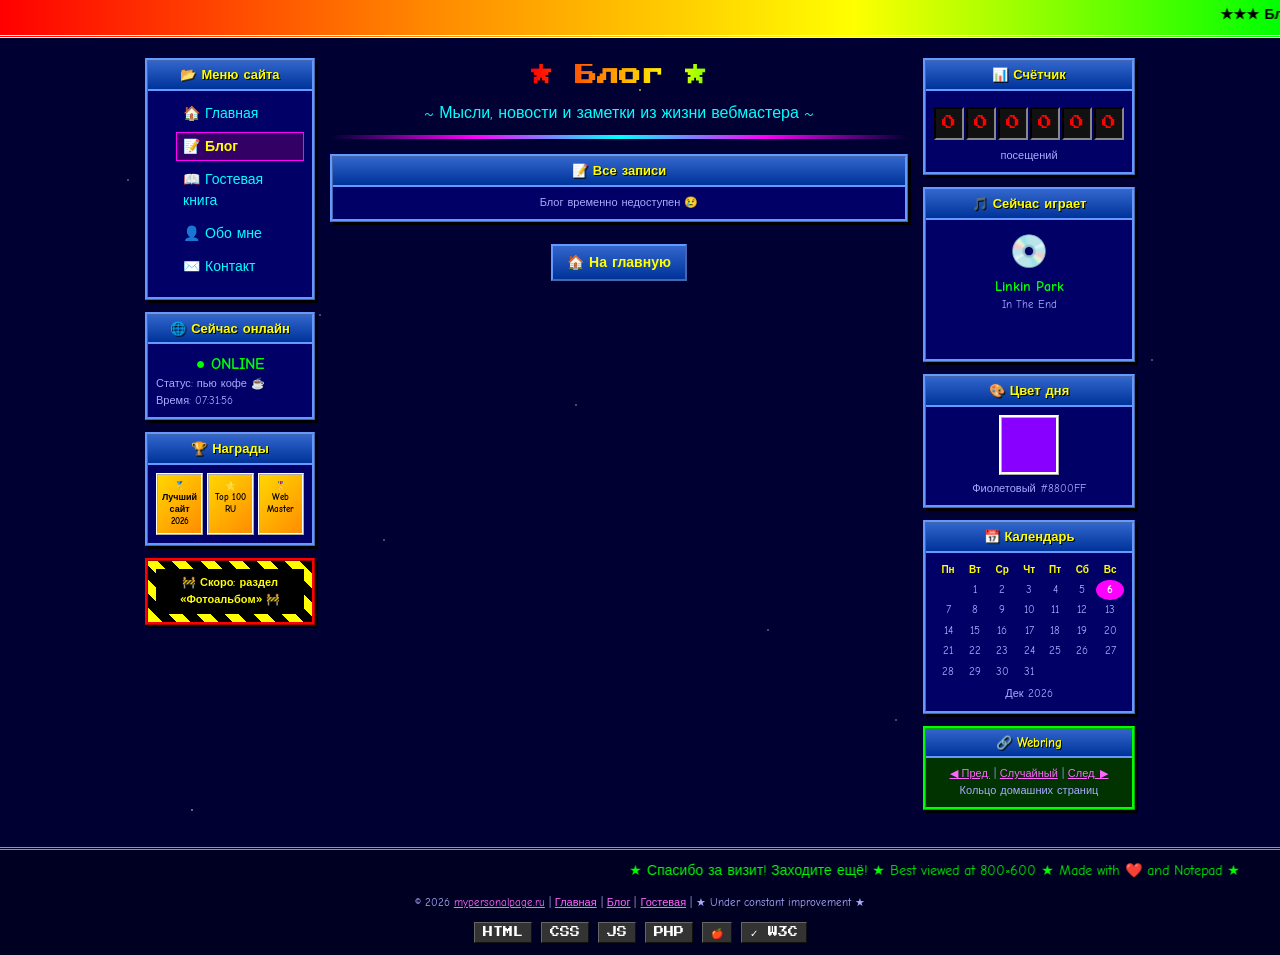
==== blog.html @ c4924f81 "Initial commit: mypersonalpage.ru old-school site. Co-authored-by: Cursor <cursoragent@cursor.com>" ====
<!DOCTYPE html>
<html lang="ru">
<head>
  <meta charset="UTF-8">
  <meta name="viewport" content="width=device-width, initial-scale=1.0">
  <title>★ Блог — mypersonalpage.ru ★</title>
  <meta name="description" content="Блог на mypersonalpage.ru — записи и мысли вебмастера">
  <link rel="stylesheet" href="style.css?v=4">
</head>
<body>

  <div class="stars" aria-hidden="true"></div>

  <div class="top-banner">
  <marquee behavior="scroll" direction="left" scrollamount="4">
    ★★★ Блог mypersonalpage.ru ★★★ Свежие записи из моего уголка интернета! ★★★
  </marquee>
  </div>

  <table class="layout" cellpadding="0" cellspacing="0" border="0" align="center">
    <tr>
      <td class="sidebar-left" valign="top">
        <div class="box">
          <div class="box-title">📂 Меню сайта</div>
          <ul class="nav-links">
            <li><a href="index.html">🏠 Главная</a></li>
            <li><a href="blog.html" class="nav-active">📝 Блог</a></li>
            <li><a href="guestbook.html">📖 Гостевая книга</a></li>
            <li><a href="index.html#about">👤 Обо мне</a></li>
            <li><a href="index.html#contact">✉️ Контакт</a></li>
          </ul>
        </div>

        <div class="box">
          <div class="box-title">🌐 Сейчас онлайн</div>
          <p class="blink">● ONLINE</p>
          <p class="small">Статус: <span id="status-text">в сети</span></p>
          <p class="small">Время: <span id="clock">--:--:--</span></p>
        </div>

        <div class="box">
          <div class="box-title">🏆 Награды</div>
          <div class="awards">
            <div class="award">🥇<br>Лучший<br>сайт<br>2026</div>
            <div class="award">⭐<br>Top 100<br>RU</div>
            <div class="award">🎖️<br>Web<br>Master</div>
          </div>
        </div>

        <div class="box under-construction">
          <div class="construction-bar">
            <span>🚧</span> Скоро: раздел «Фотоальбом» <span>🚧</span>
          </div>
        </div>
      </td>

      <td class="main-content" valign="top">
        <div class="header">
          <h1>
            <span class="rainbow">★ Блог ★</span>
          </h1>
          <p class="subtitle blink-slow">~ Мысли, новости и заметки из жизни вебмастера ~</p>
          <hr class="fancy-hr">
        </div>

        <div class="box">
          <div class="box-title">📝 Все записи</div>
          <div id="blog-entries">
            <p class="small center">Загрузка записей...</p>
          </div>
        </div>

        <p class="center">
          <a href="index.html" class="page-link">🏠 На главную</a>
        </p>
      </td>

      <td class="sidebar-right" valign="top">
        <div class="box">
          <div class="box-title">📊 Счётчик</div>
          <div class="hit-counter" id="hit-counter">
            <span>0</span><span>0</span><span>0</span><span>0</span><span>0</span><span>0</span>
          </div>
          <p class="small center">посещений</p>
        </div>

        <div class="box">
          <div class="box-title">🎵 Сейчас играет</div>
          <div class="now-playing">
            <div class="cd-spin">💿</div>
            <p><strong>Linkin Park</strong></p>
            <p class="small">In The End</p>
            <div class="equalizer" aria-hidden="true">
              <span></span><span></span><span></span><span></span><span></span>
            </div>
          </div>
        </div>

        <div class="box">
          <div class="box-title">🎨 Цвет дня</div>
          <div class="color-of-day" id="color-of-day">
            <div class="color-swatch"></div>
            <p class="small center" id="color-name">#FF00FF</p>
          </div>
        </div>

        <div class="box">
          <div class="box-title">📅 Календарь</div>
          <div class="mini-calendar" id="calendar"></div>
        </div>

        <div class="box webring">
          <div class="box-title">🔗 Webring</div>
          <p class="small center">
            <a href="#">◀ Пред.</a> |
            <a href="#">Случайный</a> |
            <a href="#">След. ▶</a>
          </p>
          <p class="small center">Кольцо домашних страниц</p>
        </div>
      </td>
    </tr>
  </table>

  <div class="footer">
    <marquee behavior="alternate" scrollamount="2">
      ★ Спасибо за визит! Заходите ещё! ★ Best viewed at 800×600 ★ Made with ❤️ and Notepad ★
    </marquee>
    <p class="footer-text">
      © 2026 <a href="https://mypersonalpage.ru">mypersonalpage.ru</a> |
      <a href="index.html">Главная</a> |
      <a href="blog.html">Блог</a> |
      <a href="guestbook.html">Гостевая</a> |
      <span class="blink-slow">★ Under constant improvement ★</span>
    </p>
    <p class="footer-badges">
      <span title="HTML 4.01">HTML</span>
      <span title="CSS 2.1">CSS</span>
      <span title="JavaScript 1.5">JS</span>
      <span title="PHP + MySQL">PHP</span>
      <span title="Made on Mac">🍎</span>
      <span title="Valid HTML">✓ W3C</span>
    </p>
  </div>

  <script src="common.js?v=4"></script>
  <script src="blog.js?v=4"></script>
</body>
</html>
---- style.css ----
/* ============================================
   mypersonalpage.ru — Old School Stylesheet
   Best viewed in Netscape Navigator 4.0 😎
   ============================================ */

@import url('https://fonts.googleapis.com/css2?family=Comic+Neue:wght@400;700&family=Press+Start+2P&display=swap');

* {
  margin: 0;
  padding: 0;
  box-sizing: border-box;
}

body {
  background: #000033;
  color: #00FF00;
  font-family: 'Comic Neue', 'Comic Sans MS', cursive, sans-serif;
  font-size: 14px;
  line-height: 1.5;
  min-height: 100vh;
  overflow-x: hidden;
}

/* Звёздный фон */
.stars {
  position: fixed;
  top: 0;
  left: 0;
  width: 100%;
  height: 100%;
  background:
    radial-gradient(1px 1px at 10% 20%, #fff, transparent),
    radial-gradient(1px 1px at 30% 60%, #fff, transparent),
    radial-gradient(1.5px 1.5px at 50% 10%, #ffff99, transparent),
    radial-gradient(1px 1px at 70% 80%, #fff, transparent),
    radial-gradient(1px 1px at 90% 40%, #fff, transparent),
    radial-gradient(1.5px 1.5px at 15% 90%, #99ccff, transparent),
    radial-gradient(1px 1px at 85% 15%, #fff, transparent),
    radial-gradient(1px 1px at 45% 45%, #fff, transparent),
    radial-gradient(1px 1px at 60% 70%, #fff, transparent),
    radial-gradient(1px 1px at 25% 35%, #fff, transparent);
  background-size: 100% 100%;
  z-index: -1;
  animation: twinkle 4s ease-in-out infinite alternate;
}

@keyframes twinkle {
  0% { opacity: 0.7; }
  100% { opacity: 1; }
}

/* Верхняя плашка */
.top-banner {
  background: linear-gradient(90deg, #ff0000, #ff8800, #ffff00, #00ff00, #0088ff, #8800ff, #ff0088);
  background-size: 200% 100%;
  animation: rainbow-bg 3s linear infinite;
  color: #000;
  font-weight: bold;
  padding: 4px 0;
  border-bottom: 3px double #fff;
}

@keyframes rainbow-bg {
  0% { background-position: 0% 50%; }
  100% { background-position: 200% 50%; }
}

/* Табличная вёрстка — как положено! */
.layout {
  width: 95%;
  max-width: 1000px;
  margin: 15px auto;
}

.sidebar-left,
.sidebar-right {
  width: 180px;
  padding: 5px;
  vertical-align: top;
}

.main-content {
  padding: 5px 10px;
  vertical-align: top;
}

/* Боксы */
.box {
  background: #000066;
  border: 3px ridge #6699ff;
  margin-bottom: 12px;
  padding: 8px;
  box-shadow: 3px 3px 0 #000;
}

.box-title {
  background: linear-gradient(180deg, #3366cc, #003399);
  color: #ffff00;
  font-weight: bold;
  text-align: center;
  padding: 4px;
  margin: -8px -8px 8px -8px;
  border-bottom: 2px solid #6699ff;
  font-size: 13px;
  text-shadow: 1px 1px 0 #000;
}

/* Заголовок */
.header {
  text-align: center;
  margin-bottom: 15px;
}

.header h1 {
  font-family: 'Press Start 2P', monospace;
  font-size: clamp(14px, 3vw, 22px);
  line-height: 1.6;
  margin-bottom: 8px;
}

.rainbow {
  background: linear-gradient(90deg, #ff0000, #ff8800, #ffff00, #00ff00, #0088ff, #8800ff);
  background-size: 200% auto;
  -webkit-background-clip: text;
  -webkit-text-fill-color: transparent;
  background-clip: text;
  animation: rainbow-text 2s linear infinite;
}

@keyframes rainbow-text {
  0% { background-position: 0% center; }
  100% { background-position: 200% center; }
}

.subtitle {
  color: #00ffff;
  font-size: 16px;
}

.fancy-hr {
  border: none;
  height: 4px;
  background: linear-gradient(90deg, transparent, #ff00ff, #00ffff, #ff00ff, transparent);
  margin: 10px 0;
}

/* Мигание — классика! */
.blink {
  animation: blink 1s step-start infinite;
  color: #00ff00;
  font-weight: bold;
  text-align: center;
  font-size: 16px;
}

.blink-slow {
  animation: blink 2s step-start infinite;
}

@keyframes blink {
  50% { opacity: 0; }
}

/* Навигация */
.nav-links {
  list-style: none;
}

.nav-links li {
  margin: 4px 0;
}

.nav-links a {
  color: #00ffff;
  text-decoration: none;
  display: block;
  padding: 3px 6px;
  border: 1px solid transparent;
}

.nav-links a:hover {
  color: #ffff00;
  background: #003366;
  border: 1px dotted #ffff00;
}

.nav-links a.nav-active {
  color: #ffff00;
  background: #330066;
  border: 1px solid #ff00ff;
  font-weight: bold;
}

.page-link {
  display: inline-block;
  margin-top: 10px;
  padding: 6px 14px;
  background: linear-gradient(180deg, #3366cc, #003399);
  color: #ffff00 !important;
  border: 2px outset #6699ff;
  text-decoration: none !important;
  font-weight: bold;
}

.page-link:hover {
  background: linear-gradient(180deg, #4477dd, #0044aa);
  color: #fff !important;
}

/* Блог */
.blog-entry {
  background: #000044;
  border: 1px inset #6699ff;
  padding: 10px;
  margin: 10px 0;
}

.blog-entry + .blog-entry {
  margin-top: 12px;
}

.blog-title {
  margin: 0 0 6px;
  font-size: 16px;
}

.blog-title a {
  color: #00ffff;
  text-decoration: none;
}

.blog-title a:hover {
  color: #ffff00;
  text-decoration: underline;
}

.blog-meta {
  color: #aaaaff;
  font-size: 11px;
  margin: 0 0 8px;
}

.blog-excerpt {
  margin: 0 0 8px;
  line-height: 1.5;
}

.blog-post-full .blog-title {
  font-size: 20px;
  color: #ffff00;
  margin-bottom: 8px;
}

.blog-content {
  margin-top: 12px;
  line-height: 1.6;
  white-space: normal;
  word-break: break-word;
}

/* Ссылки */
a {
  color: #ff66ff;
  text-decoration: underline;
}

a:hover {
  color: #ffff00;
  background: #330033;
}

a:visited {
  color: #cc66ff;
}

/* Аватар */
.avatar {
  width: 80px;
  height: 80px;
  background: linear-gradient(135deg, #ff00ff, #00ffff);
  border: 3px solid #ffff00;
  border-radius: 4px;
  display: flex;
  align-items: center;
  justify-content: center;
  font-size: 40px;
  margin: 0 auto;
  animation: avatar-bounce 2s ease-in-out infinite;
}

@keyframes avatar-bounce {
  0%, 100% { transform: translateY(0); }
  50% { transform: translateY(-5px); }
}

.about-table {
  width: 100%;
}

.avatar-cell {
  width: 100px;
}

ul {
  margin: 8px 0 8px 20px;
}

li {
  margin: 3px 0;
}

.highlight {
  color: #ffff00;
  background: #330066;
  padding: 1px 4px;
  border: 1px dashed #ff00ff;
}

.small {
  font-size: 11px;
  color: #aaaaff;
}

.center {
  text-align: center;
}

/* Таблица ссылок */
.links-table tr:nth-child(odd) {
  background: #000044;
}

.links-table tr:nth-child(even) {
  background: #000055;
}

.links-table td {
  padding: 4px 8px;
}

/* Гостевая книга */
.guestbook-entry {
  background: #000044;
  border: 1px inset #6699ff;
  padding: 8px;
  margin: 8px 0;
}

.guestbook-entry strong {
  color: #00ffff;
}

.guestbook-form input,
.guestbook-form textarea {
  width: 100%;
  background: #000033;
  color: #00ff00;
  border: 2px inset #6699ff;
  font-family: 'Comic Neue', 'Comic Sans MS', cursive;
  font-size: 13px;
  padding: 4px;
  margin-bottom: 6px;
}

.guestbook-form button {
  background: linear-gradient(180deg, #cccccc, #888888);
  border: 2px outset #cccccc;
  padding: 4px 16px;
  font-family: 'Comic Neue', 'Comic Sans MS', cursive;
  font-size: 13px;
  cursor: pointer;
  margin-top: 4px;
}

.guestbook-form button:active {
  border-style: inset;
}

.guestbook-form button:disabled {
  opacity: 0.6;
  cursor: not-allowed;
}

.guestbook-status {
  margin-top: 8px;
  min-height: 1.2em;
  font-size: 12px;
}

.guestbook-status.error {
  color: #ff6666;
}

.guestbook-status.success {
  color: #66ff66;
}

.guestbook-entry .message {
  margin-top: 4px;
  white-space: pre-wrap;
  word-break: break-word;
}

.guestbook-entry + .small.error,
#guestbook-entries .error {
  color: #ff6666;
}

/* Награды */
.awards {
  display: flex;
  justify-content: space-around;
  gap: 4px;
}

.award {
  background: linear-gradient(135deg, #ffd700, #ff8c00);
  color: #000;
  border: 2px ridge #fff;
  padding: 6px 4px;
  text-align: center;
  font-size: 9px;
  font-weight: bold;
  flex: 1;
  line-height: 1.3;
}

/* Under construction */
.under-construction {
  background: repeating-linear-gradient(
    45deg,
    #ffff00,
    #ffff00 10px,
    #000 10px,
    #000 20px
  );
  border-color: #ff0000;
}

.construction-bar {
  background: #000;
  color: #ffff00;
  text-align: center;
  padding: 6px;
  font-weight: bold;
  font-size: 11px;
  animation: blink 1.5s step-start infinite;
}

/* Счётчик посещений */
.hit-counter {
  display: flex;
  justify-content: center;
  gap: 2px;
  padding: 8px 0;
}

.hit-counter span {
  display: inline-block;
  background: #111;
  color: #ff0000;
  font-family: 'Press Start 2P', monospace;
  font-size: 14px;
  padding: 4px 6px;
  border: 2px inset #333;
  min-width: 24px;
  text-align: center;
}

/* Сейчас играет */
.now-playing {
  text-align: center;
}

.cd-spin {
  font-size: 32px;
  animation: spin 3s linear infinite;
  display: inline-block;
}

@keyframes spin {
  100% { transform: rotate(360deg); }
}

.equalizer {
  display: flex;
  justify-content: center;
  align-items: flex-end;
  gap: 3px;
  height: 30px;
  margin-top: 8px;
}

.equalizer span {
  display: block;
  width: 6px;
  background: #00ff00;
  animation: eq 0.8s ease-in-out infinite alternate;
}

.equalizer span:nth-child(1) { animation-delay: 0s; }
.equalizer span:nth-child(2) { animation-delay: 0.15s; }
.equalizer span:nth-child(3) { animation-delay: 0.3s; }
.equalizer span:nth-child(4) { animation-delay: 0.45s; }
.equalizer span:nth-child(5) { animation-delay: 0.6s; }

@keyframes eq {
  0% { height: 5px; }
  100% { height: 25px; }
}

/* Цвет дня */
.color-swatch {
  width: 60px;
  height: 60px;
  margin: 0 auto 6px;
  border: 3px ridge #fff;
  background: #ff00ff;
  animation: color-pulse 2s ease-in-out infinite;
}

@keyframes color-pulse {
  0%, 100% { transform: scale(1); }
  50% { transform: scale(1.05); }
}

/* Мини-календарь */
.mini-calendar {
  text-align: center;
  font-size: 11px;
}

.mini-calendar table {
  width: 100%;
  border-collapse: collapse;
}

.mini-calendar th {
  color: #ffff00;
  padding: 2px;
  font-size: 10px;
}

.mini-calendar td {
  padding: 2px;
  color: #aaaaff;
}

.mini-calendar td.today {
  background: #ff00ff;
  color: #fff;
  font-weight: bold;
  border-radius: 50%;
}

/* Webring */
.webring {
  background: #003300;
  border-color: #00ff00;
}

/* Футер */
.footer {
  background: #000022;
  border-top: 3px double #6699ff;
  padding: 10px;
  text-align: center;
  margin-top: 20px;
}

.footer-text {
  color: #aaaaff;
  font-size: 11px;
  margin-top: 8px;
}

.footer-badges {
  margin-top: 8px;
}

.footer-badges span {
  display: inline-block;
  background: #333;
  color: #fff;
  border: 1px outset #666;
  padding: 2px 8px;
  margin: 2px;
  font-size: 10px;
  font-family: 'Press Start 2P', monospace;
}

/* Адаптив — на всякий случай */
@media (max-width: 768px) {
  .layout,
  .layout tbody,
  .layout tr,
  .layout td {
    display: block;
    width: 100% !important;
  }

  .sidebar-left,
  .sidebar-right {
    width: 100%;
  }

  .awards {
    flex-wrap: wrap;
  }

  .award {
    min-width: 60px;
  }
}
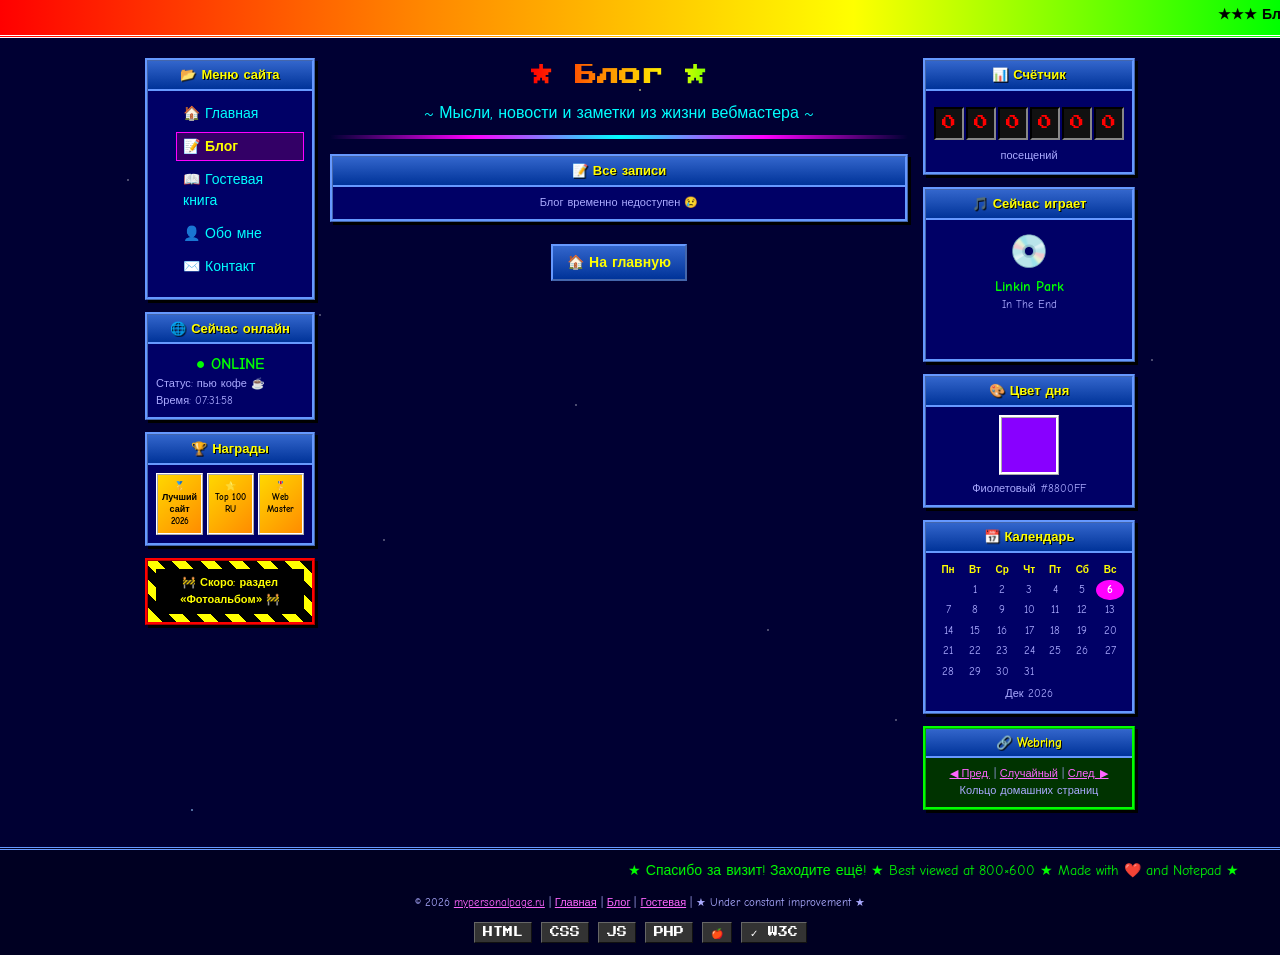
==== commit 193f52da: "Bust common.js cache so pilgrimage status shows. Server already had the new status, but common.js?v=" ====
--- a/blog.html
+++ b/blog.html
@@ -34,7 +34,7 @@
         <div class="box">
           <div class="box-title">🌐 Сейчас онлайн</div>
           <p class="blink">● ONLINE</p>
-          <p class="small">Статус: <span id="status-text">в сети</span></p>
+          <p class="small">Статус: <span id="status-text">отправился в паломничество 🙏</span></p>
           <p class="small">Время: <span id="clock">--:--:--</span></p>
         </div>
 
@@ -143,7 +143,7 @@
     </p>
   </div>
 
-  <script src="common.js?v=4"></script>
+  <script src="common.js?v=5"></script>
   <script src="blog.js?v=4"></script>
 </body>
 </html>
